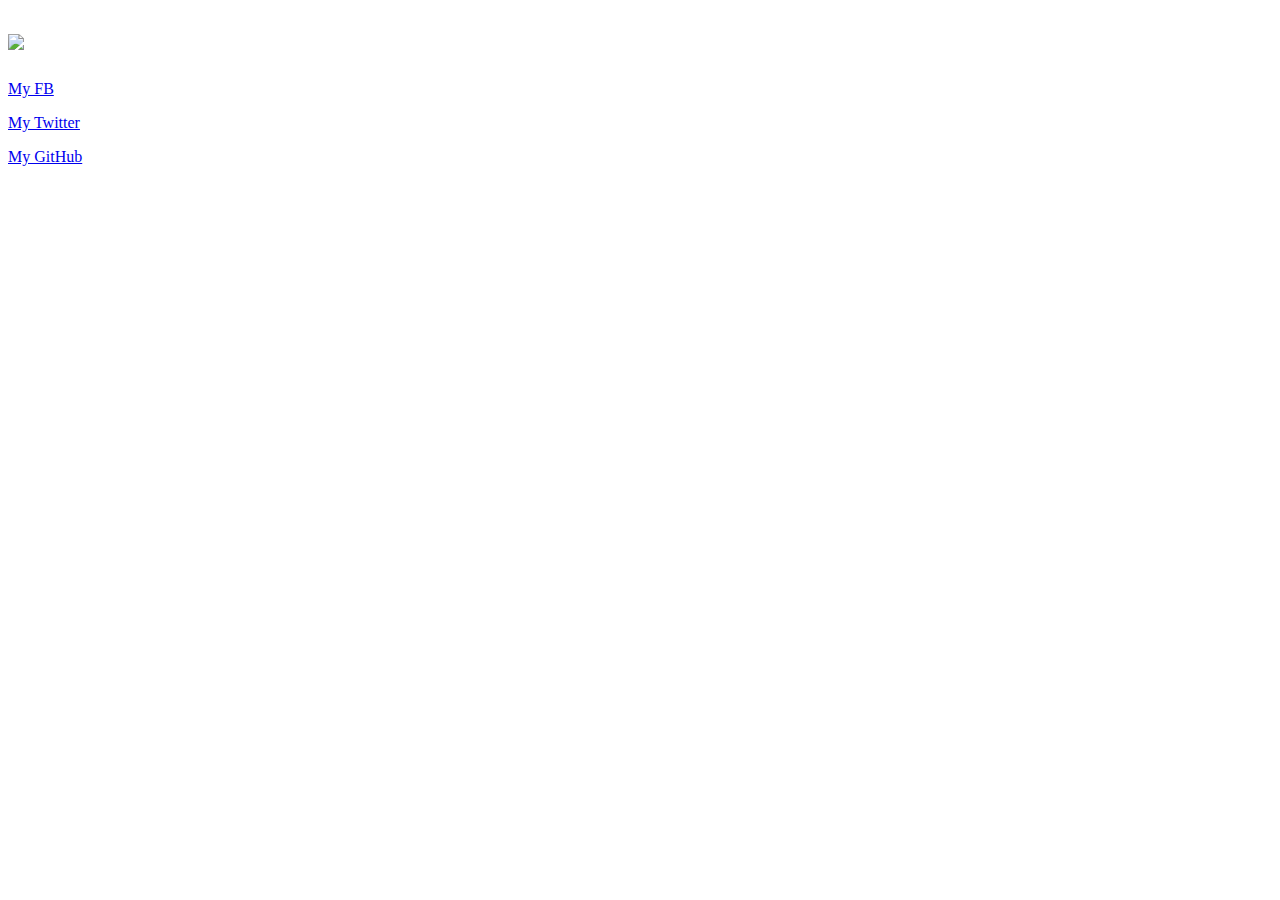
==== html_advanced/index.html @ 322bd2a5 "Header" ====
<!DOCTYPE html>
<html>
    <head>
        <title>HTML, advanced</title>
    </head>
    <body>

        <header>
            <h1><a href="C:\Users\Modaka\Documents\Documents\ALX\Repositories\alx_html_css\html_advanced\index.html"><img src="https://www.facebook.com/photo/?fbid=3748458378544826&set=a.119828798074487"></a></h1>
            <p><a href="https://www.facebook.com/Mahanyele.M/">My FB</a></p>
            <p><a href="https://twitter.com/Modaka_MM">My Twitter</a></p>
            <p><a href="https://github.com/MModaka">My GitHub</a></p>
        </header>
    </body>
</html>
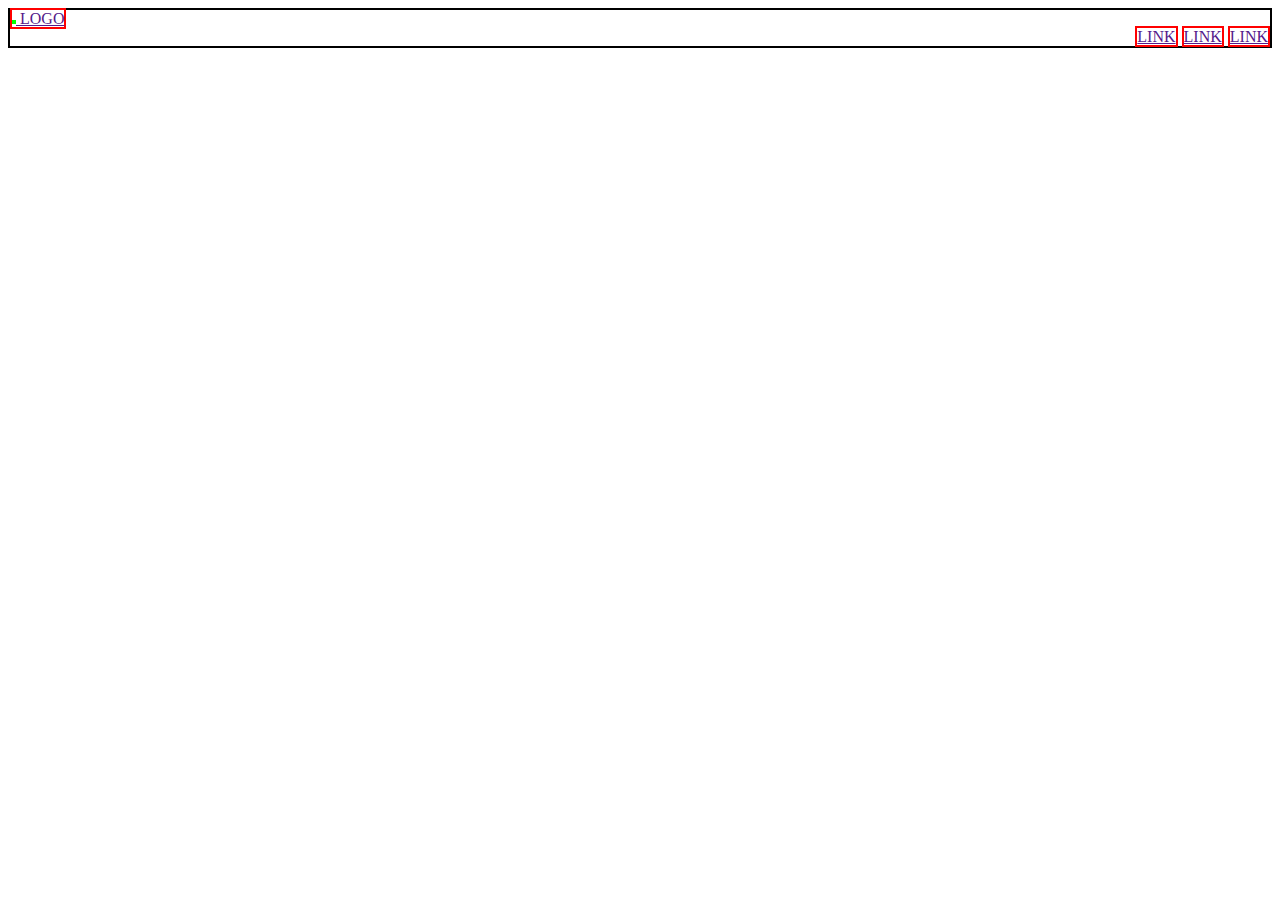
==== commit 0c0e6e90: "Header" ====
--- a/html_advanced/index.html
+++ b/html_advanced/index.html
@@ -2,14 +2,21 @@
 <html>
     <head>
         <title>HTML, advanced</title>
+        <meta charset="UTF-8">
+        <link rel="stylesheet" href="styles.css"
     </head>
     <body>
-
         <header>
-            <h1><a href="C:\Users\Modaka\Documents\Documents\ALX\Repositories\alx_html_css\html_advanced\index.html"><img src="https://www.facebook.com/photo/?fbid=3748458378544826&set=a.119828798074487"></a></h1>
-            <p><a href="https://www.facebook.com/Mahanyele.M/">My FB</a></p>
-            <p><a href="https://twitter.com/Modaka_MM">My Twitter</a></p>
-            <p><a href="https://github.com/MModaka">My GitHub</a></p>
+            <div class="header">
+                <a href="">
+                    <img src=""> LOGO
+                </a>
+                <div class="links">
+                    <a href="">LINK</a>
+                    <a href="">LINK</a>
+                    <a href="">LINK</a>
+                </div>
+            </div>
         </header>
     </body>
 </html>--- a/html_advanced/styles.css
+++ b/html_advanced/styles.css
@@ -0,0 +1,15 @@
+.links {
+    text-align: right;
+}
+
+a {
+    border: 2px solid red;
+}
+
+img {
+    border: 2px solid lime;
+}
+
+header {
+    border: 2px solid black;
+}